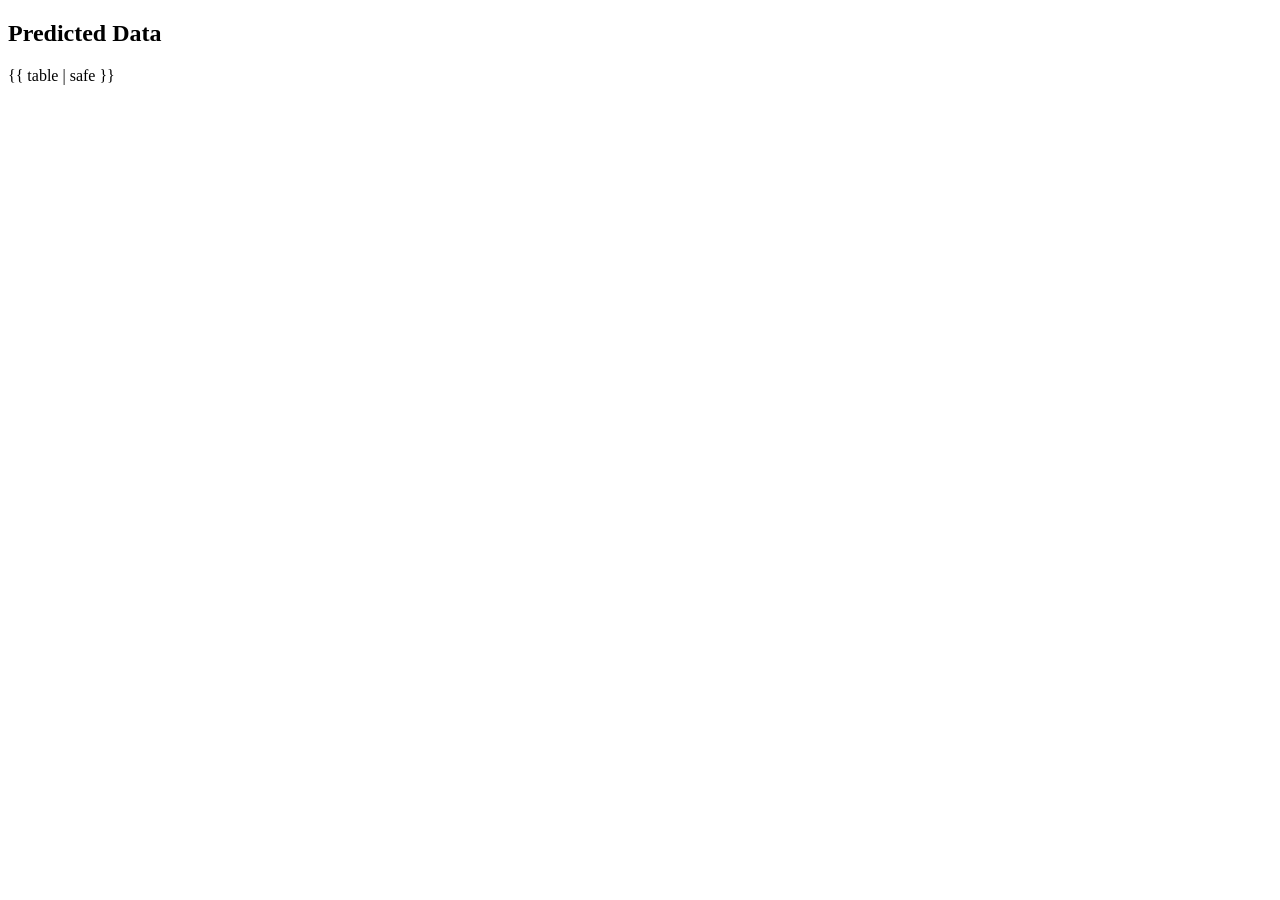
==== templates/table.html @ e1202da4 "Clean repository with gitignore" ====
<!DOCTYPE html>
<html>
<head>
    <title>Data Table</title>
    <style>
        table {
            border-collapse: collapse;
            width: 100%;
        }
        th, td {
            border: 1px solid black;
            padding: 8px;
            text-align: left;
        }
    </style>
</head>
<body>
    <h2>Predicted Data</h2>
    {{ table | safe }}
</body>
</html>
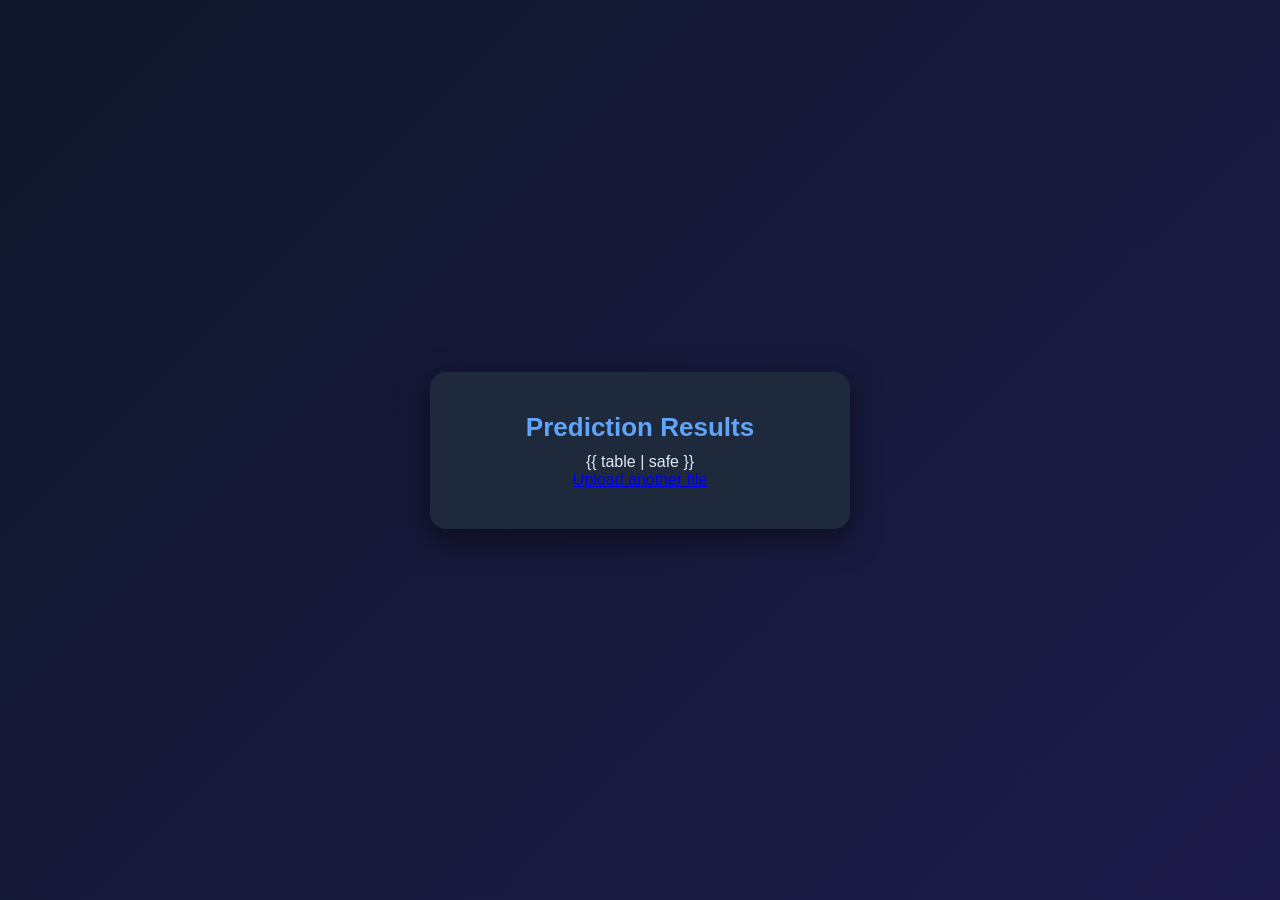
==== commit 84e5600f: "updated index and table html pages" ====
--- a/templates/table.html
+++ b/templates/table.html
@@ -1,21 +1,15 @@
 <!DOCTYPE html>
 <html>
 <head>
-    <title>Data Table</title>
-    <style>
-        table {
-            border-collapse: collapse;
-            width: 100%;
-        }
-        th, td {
-            border: 1px solid black;
-            padding: 8px;
-            text-align: left;
-        }
-    </style>
+    <title>Prediction Results</title>
+    <link rel="stylesheet" href="/static/style.css">
 </head>
 <body>
-    <h2>Predicted Data</h2>
-    {{ table | safe }}
+    <div class="container">
+        <h1>Prediction Results</h1>
+        {{ table | safe }}
+        <br>
+        <a href="/">Upload another file</a>
+    </div>
 </body>
 </html>
--- a/static/style.css
+++ b/static/style.css
@@ -0,0 +1,101 @@
+/* Reset */
+* {
+    margin: 0;
+    padding: 0;
+    box-sizing: border-box;
+}
+
+/* Body */
+body {
+    font-family: 'Segoe UI', Tahoma, Geneva, Verdana, sans-serif;
+    background: linear-gradient(135deg, #0f172a, #1e1b4b);
+    color: #e2e8f0;
+    display: flex;
+    justify-content: center;
+    align-items: center;
+    height: 100vh;
+}
+
+/* Main Container */
+.container {
+    background: #1e293b;
+    padding: 40px;
+    border-radius: 16px;
+    width: 420px;
+    text-align: center;
+    box-shadow: 0 10px 30px rgba(0, 0, 0, 0.5);
+}
+
+/* Heading */
+h1 {
+    font-size: 26px;
+    margin-bottom: 10px;
+    color: #60a5fa; /* soft blue */
+}
+
+/* Paragraph */
+p {
+    font-size: 14px;
+    margin-bottom: 20px;
+    color: #94a3b8;
+}
+
+/* File Input */
+input[type="file"] {
+    background: #0f172a;
+    color: #e2e8f0;
+    border: 1px solid #334155;
+    padding: 10px;
+    width: 100%;
+    border-radius: 8px;
+    margin-bottom: 15px;
+    cursor: pointer;
+}
+
+/* Button */
+button {
+    width: 100%;
+    padding: 12px;
+    background: linear-gradient(135deg, #3b82f6, #6366f1); /* blue → indigo */
+    border: none;
+    border-radius: 8px;
+    color: white;
+    font-weight: bold;
+    cursor: pointer;
+    transition: 0.3s ease;
+}
+
+button:hover {
+    background: linear-gradient(135deg, #2563eb, #4f46e5);
+    transform: scale(1.03);
+}
+
+/* Result Section */
+#result {
+    margin-top: 20px;
+    text-align: left;
+    overflow-x: auto;
+}
+
+/* Table Styling */
+table {
+    width: 100%;
+    border-collapse: collapse;
+    margin-top: 20px;
+    font-size: 12px;
+}
+
+table th, table td {
+    padding: 8px;
+    border: 1px solid #334155;
+    text-align: center;
+}
+
+table th {
+    background: #3b82f6; /* blue header */
+    color: white;
+}
+
+table tr:nth-child(even) {
+    background: #0f172a;
+}
